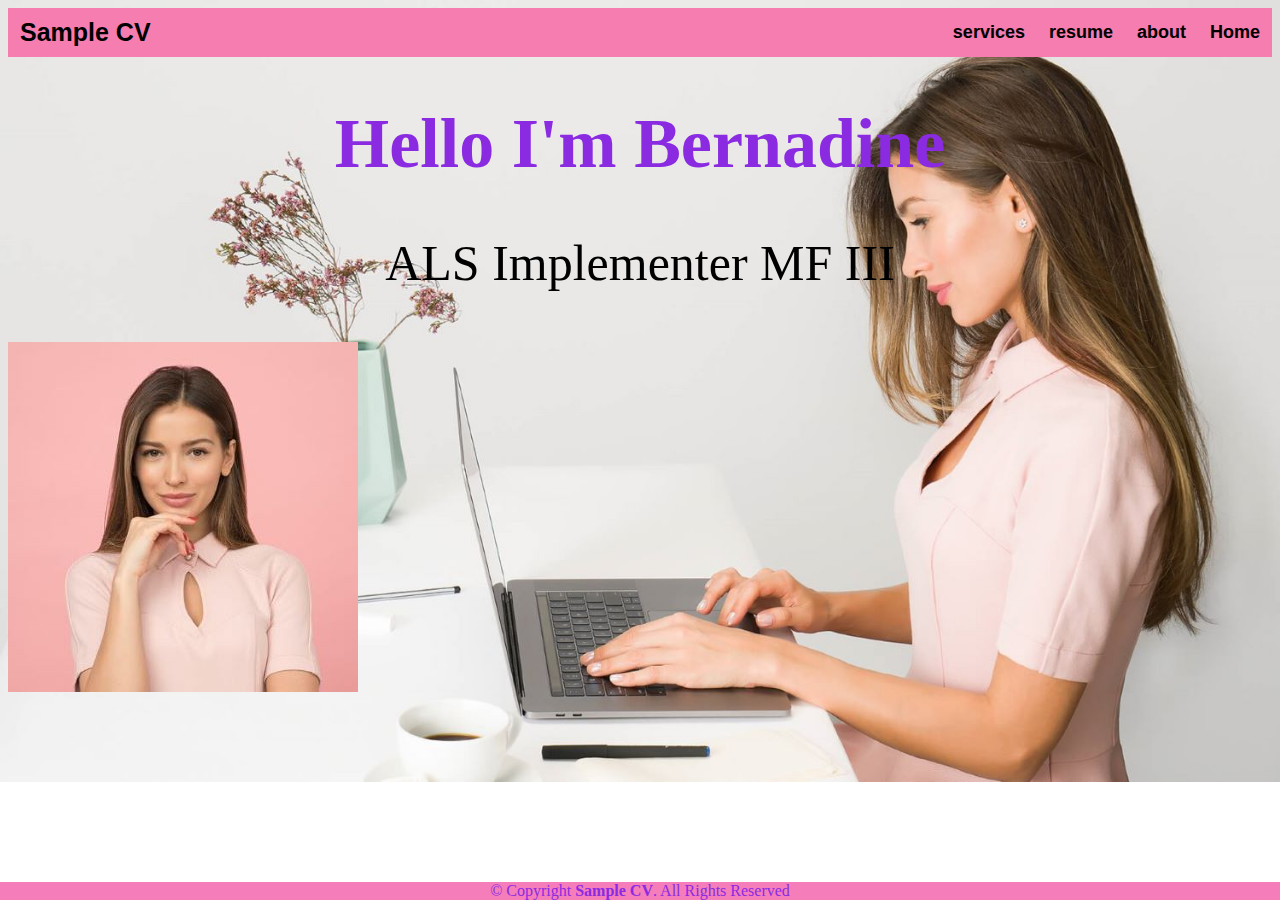
==== index.html @ 9e6026b8 "Update index.html" ====
<!DOCTYPE html>
<html>
<head> </head>
    <title> Sample CV </title>
    <link rel="stylesheet" type="text/css"href="index-style.css" media="screen">
</head>

<body> 
    <header> 
        <div class="header">
            <div class="header-Left">
                <a href="index.html" class="logo">Sample CV</a>
            </div>
        <div class="header-Right">
            <a href="services.html">services</a>
            <a href="resume.html">resume</a>
            <a href="about.html">about</a>
            <a class="active" href="index.html">Home</a>
        </div>
    </div>
    </header>
    <section>
        <h1> Hello I'm Bernadine </h1>
        <p>  ALS Implementer MF III</p>
        <img src="PHOTOS/people/Person 1.jpg">
    </section>
    <footer>
        <footer class>
            <div class="footer">
                &copy; Copyright <strong><span>Sample CV</span></strong>. All Rights Reserved
            </div>
        </footer>   
    </footer>
   
</body>

</html>
---- index-style.css ----
body{
    background-image: url("PHOTOS/BackGround\ 1.jpg");
    background-repeat: no-repeat;
    background-size: cover;
}

h1{
    color: blueviolet;
    font-size: 70px;
    font-family: cursive;
    text-align: center;
}



.header {
    overflow: hidden;
    background-color: rgb(245, 125, 175);
    /*padding: 20px 10px;*/
  }

  .header img{
    height: 50px;
    width: 50px;
  }
  

  /* Style the header links */
  .header a {
    float: left;
    color: black;
    text-align: center;
    padding: 12px;
    text-decoration: none;
    font-size: 18px;
    line-height: 25px;
    border-radius: 4px;
    font-family: Arial, Helvetica, sans-serif;
    font-weight: bold;
  }
  
  /* Style the logo link (notice that we set the same value of line-height and font-size to prevent the header to increase when the font gets bigger */
  .header a.logo {
    font-size: 25px;
    font-weight: bold;
    font-family: Arial, Helvetica, sans-serif;
  }
  
  /* Change the background color on mouse-over */
  .header a:hover {
    background-color: Black;
    color: White;
  }

  .header a.active {
    background-color: rgb(245, 125, 175);
    color: black;
  }
  
  /* Float the link section to the right */
  .header-Right {
    float: right;
  }


/* START OF SECTION */
section .section-content h1 , h2{
  color:  white;
  font-size: 100px;
  font-family: Arial;
  text-align: center;
}

p{
    color: black;
    font-size: 50px;
    font-family: 'Trebuchet MS';
    text-align: center;
}      
p1{
      color: black;
      font-size: 25px;
      font-family: 'Trebuchet MS';
      text-align: left;
}      
p2{
      color: black;
      font-size: 25px;
      font-family: 'Trebuchet MS';
      text-align: left;
}

  .footer{
    position:fixed;
    left: 0;
    bottom: 0;
    width: 100%;
    background-color: rgb(245, 125, 185);
    color: blueviolet;
    text-align: center;
  
}
#context ul {
  font-size: 20px;
  font-family: 'Trebuchet MS';
  text-align: left;
  color: blueviolet;
}
#context img {
  width: 200px;
  height: 200px;
  display: block;
  margin-left: auto;
  margin-right: auto;
}
#Education ul {
  font-size: 15px;
  font-family: 'Trebuchet MS';
  text-align: left;
  color: black;
}
#History ul {
  font-size: 15px;
  font-family: 'Trebuchet MS';
  text-align: left;
  color: black;
}  
#Skills ul {
  font-size: 25px;
  font-family: 'Trebuchet MS';
  text-align: left;
  color: black;
}
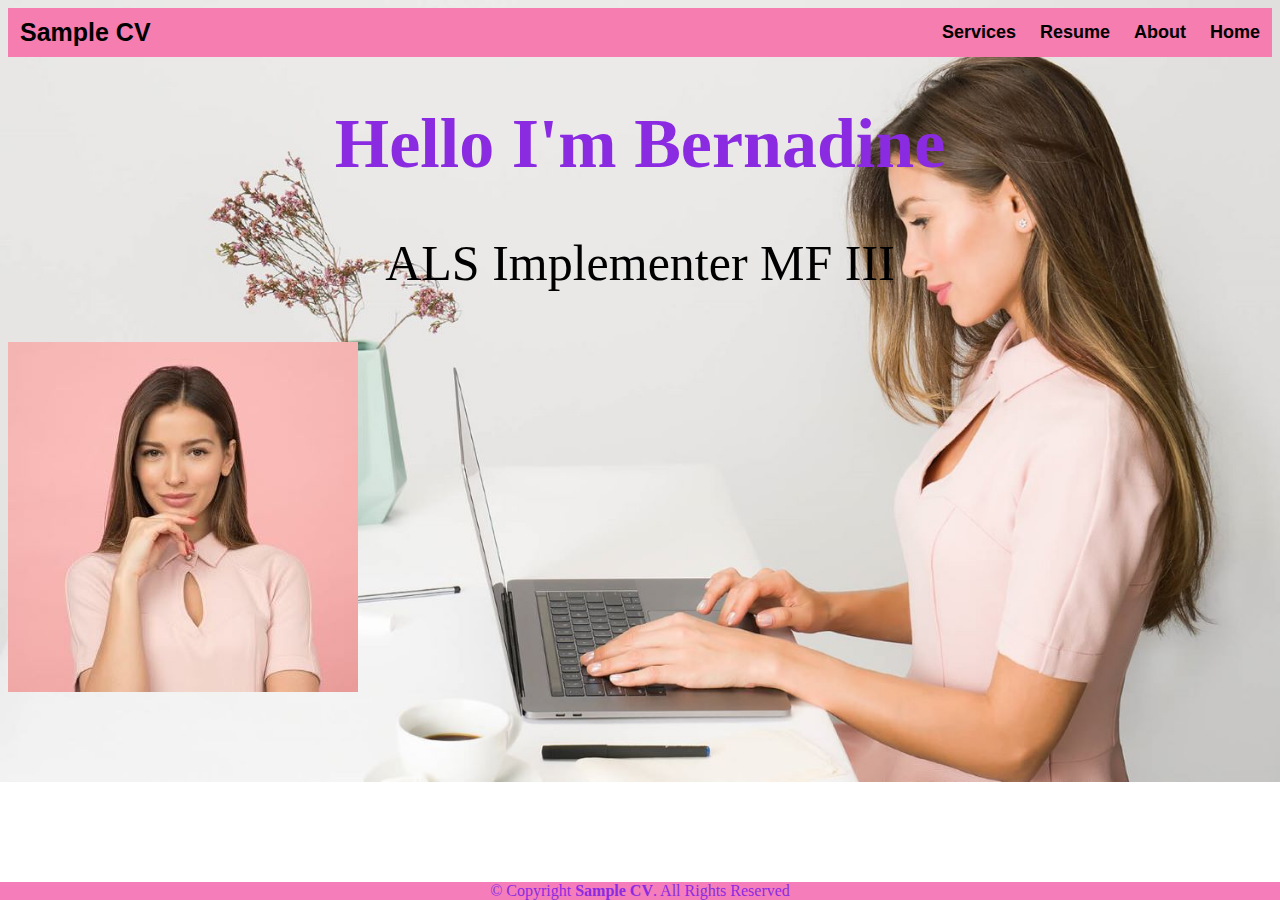
==== commit 6496e224: "Update index.html" ====
--- a/index.html
+++ b/index.html
@@ -12,9 +12,9 @@
                 <a href="index.html" class="logo">Sample CV</a>
             </div>
         <div class="header-Right">
-            <a href="services.html">services</a>
-            <a href="resume.html">resume</a>
-            <a href="about.html">about</a>
+            <a href="services.html">Services</a>
+            <a href="resume.html">Resume</a>
+            <a href="about.html">About</a>
             <a class="active" href="index.html">Home</a>
         </div>
     </div>
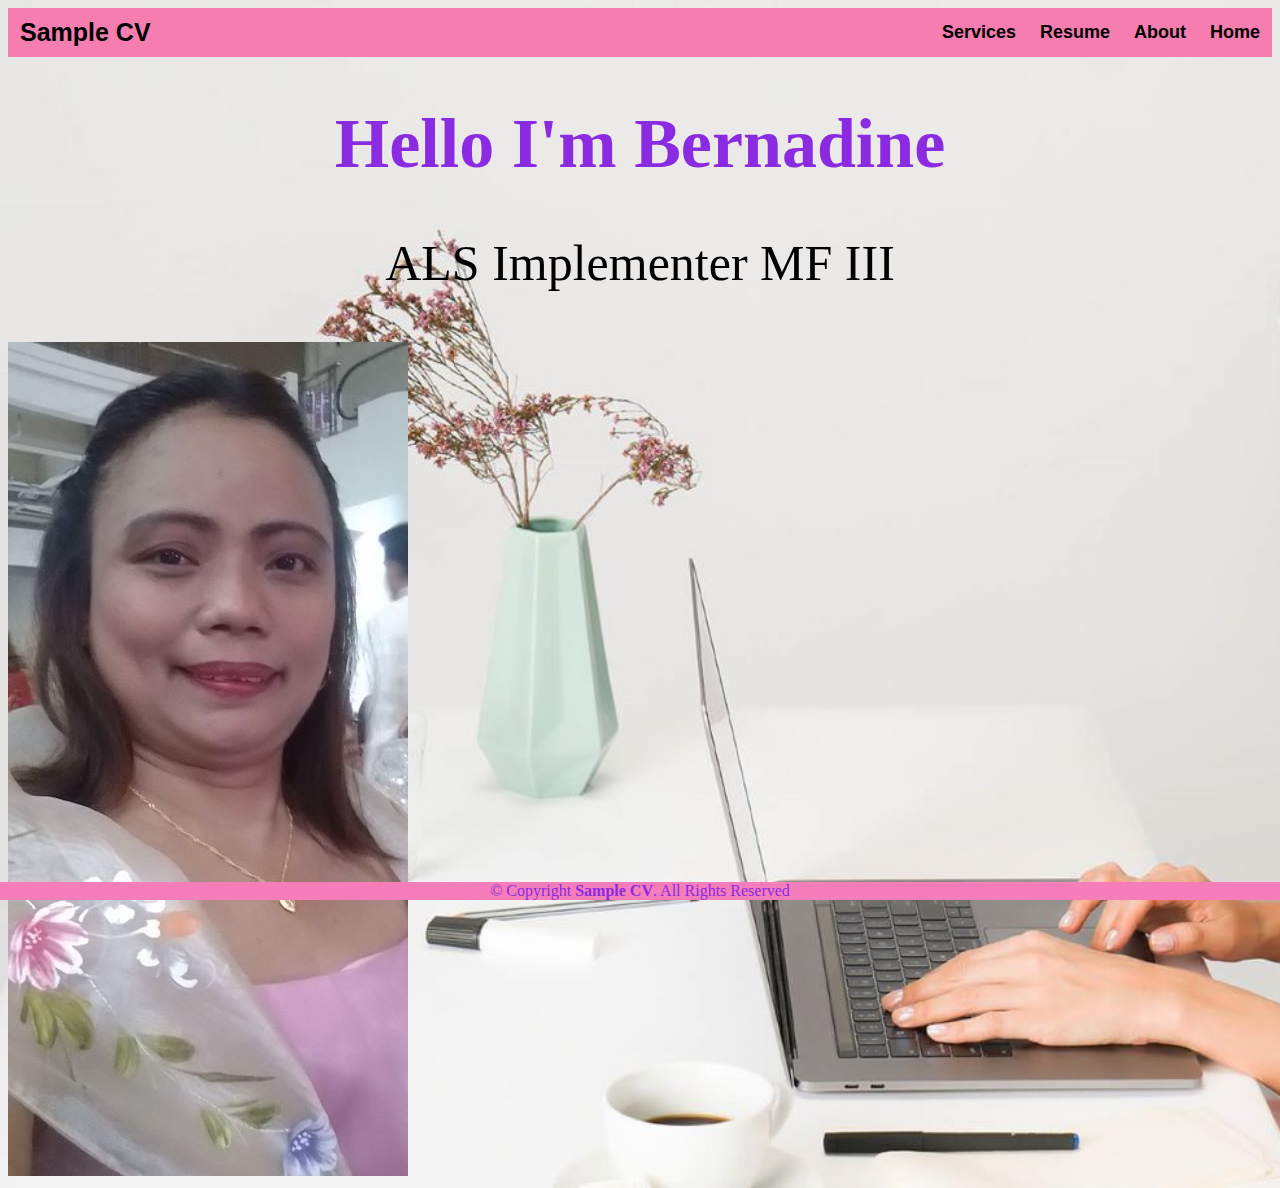
==== commit a4c66a23: "Update index.html" ====
--- a/index.html
+++ b/index.html
@@ -22,7 +22,7 @@
     <section>
         <h1> Hello I'm Bernadine </h1>
         <p>  ALS Implementer MF III</p>
-        <img src="PHOTOS/people/Person 1.jpg">
+        <img src="PHOTOS/people/PHOTO-SALOM2.jpg">
     </section>
     <footer>
         <footer class>
--- a/index-style.css
+++ b/index-style.css
@@ -104,7 +104,7 @@
   font-size: 20px;
   font-family: 'Trebuchet MS';
   text-align: left;
-  color: blueviolet;
+  color: black;
 }
 #context img {
   width: 200px;
@@ -126,7 +126,7 @@
   color: black;
 }  
 #Skills ul {
-  font-size: 25px;
+  font-size: 15px;
   font-family: 'Trebuchet MS';
   text-align: left;
   color: black;
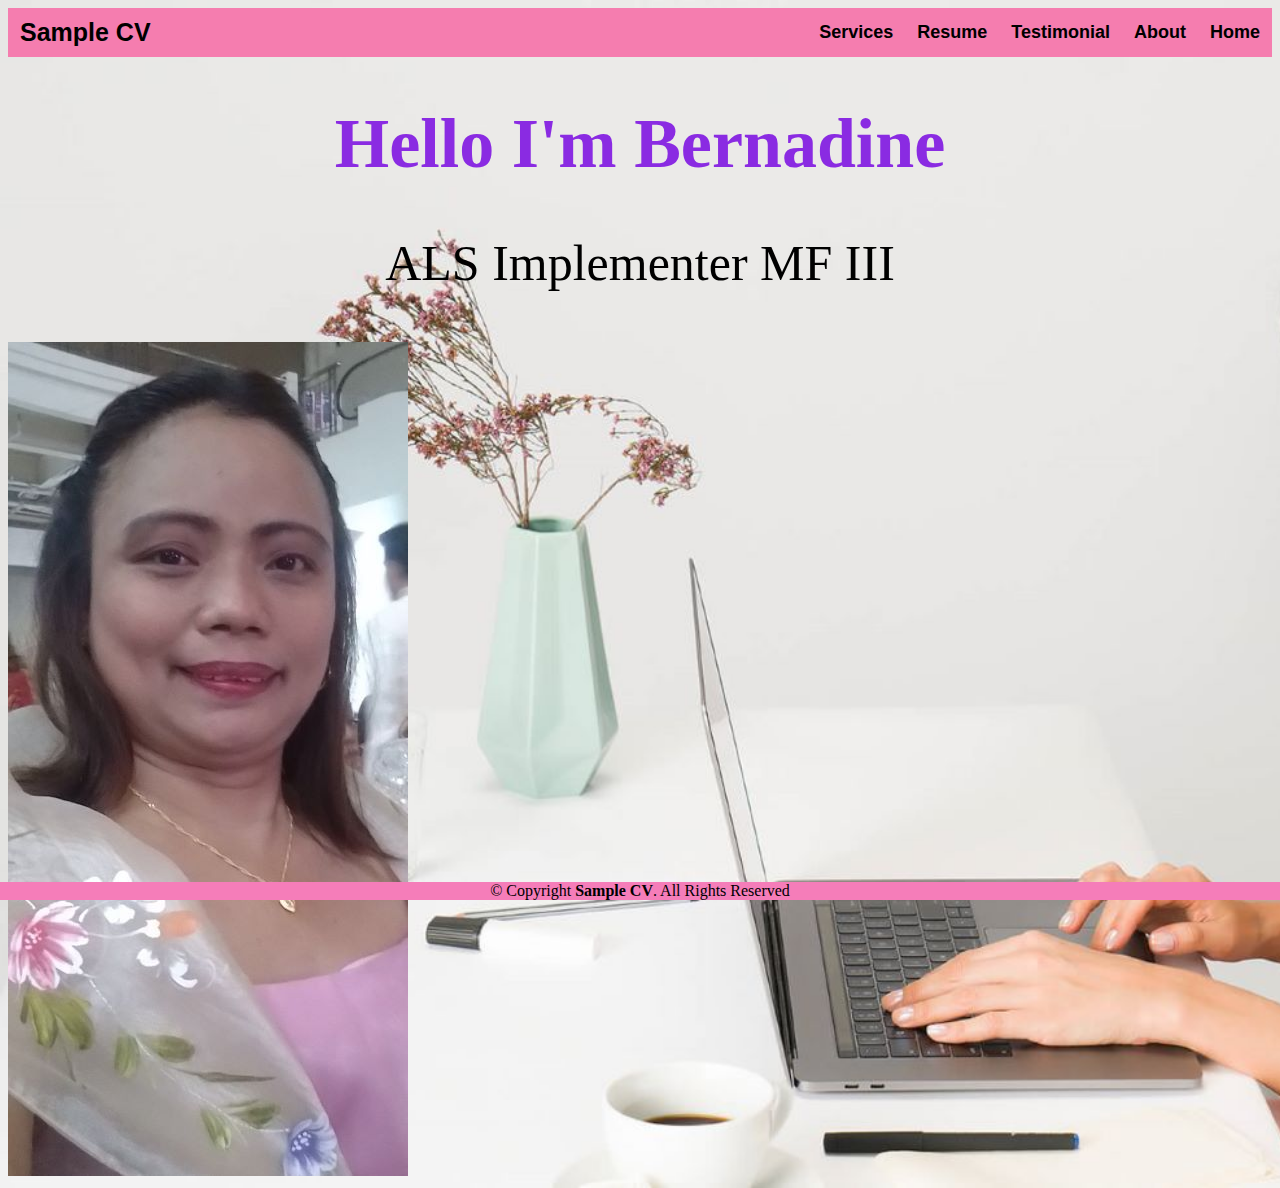
==== commit ea6b0b81: "Update index.html" ====
--- a/index.html
+++ b/index.html
@@ -12,8 +12,10 @@
                 <a href="index.html" class="logo">Sample CV</a>
             </div>
         <div class="header-Right">
+           
             <a href="services.html">Services</a>
             <a href="resume.html">Resume</a>
+            <a href="testimonial.html">Testimonial</a>
             <a href="about.html">About</a>
             <a class="active" href="index.html">Home</a>
         </div>
--- a/index-style.css
+++ b/index-style.css
@@ -89,6 +89,13 @@
       font-family: 'Trebuchet MS';
       text-align: left;
 }
+}      
+t2{
+      color: black;
+      font-size: 25px;
+      font-family: 'Trebuchet MS';
+      text-align: left;
+}
 
   .footer{
     position:fixed;
@@ -96,7 +103,7 @@
     bottom: 0;
     width: 100%;
     background-color: rgb(245, 125, 185);
-    color: blueviolet;
+    color: black;
     text-align: center;
   
 }
@@ -107,8 +114,8 @@
   color: black;
 }
 #context img {
-  width: 200px;
-  height: 200px;
+  width: 50px;
+  height: 50px;
   display: block;
   margin-left: auto;
   margin-right: auto;
@@ -126,8 +133,22 @@
   color: black;
 }  
 #Skills ul {
-  font-size: 15px;
+  font-size: 20px;
   font-family: 'Trebuchet MS';
   text-align: left;
   color: black;
 }  
+}  
+#testi ul {
+  font-size: 20px;
+  font-family: 'Trebuchet MS';
+  text-align: left;
+  color: black;
+}  
+}  
+#testi1 ul {
+  font-size: 20px;
+  font-family: 'Trebuchet MS';
+  text-align: left;
+  color: black;
+}  
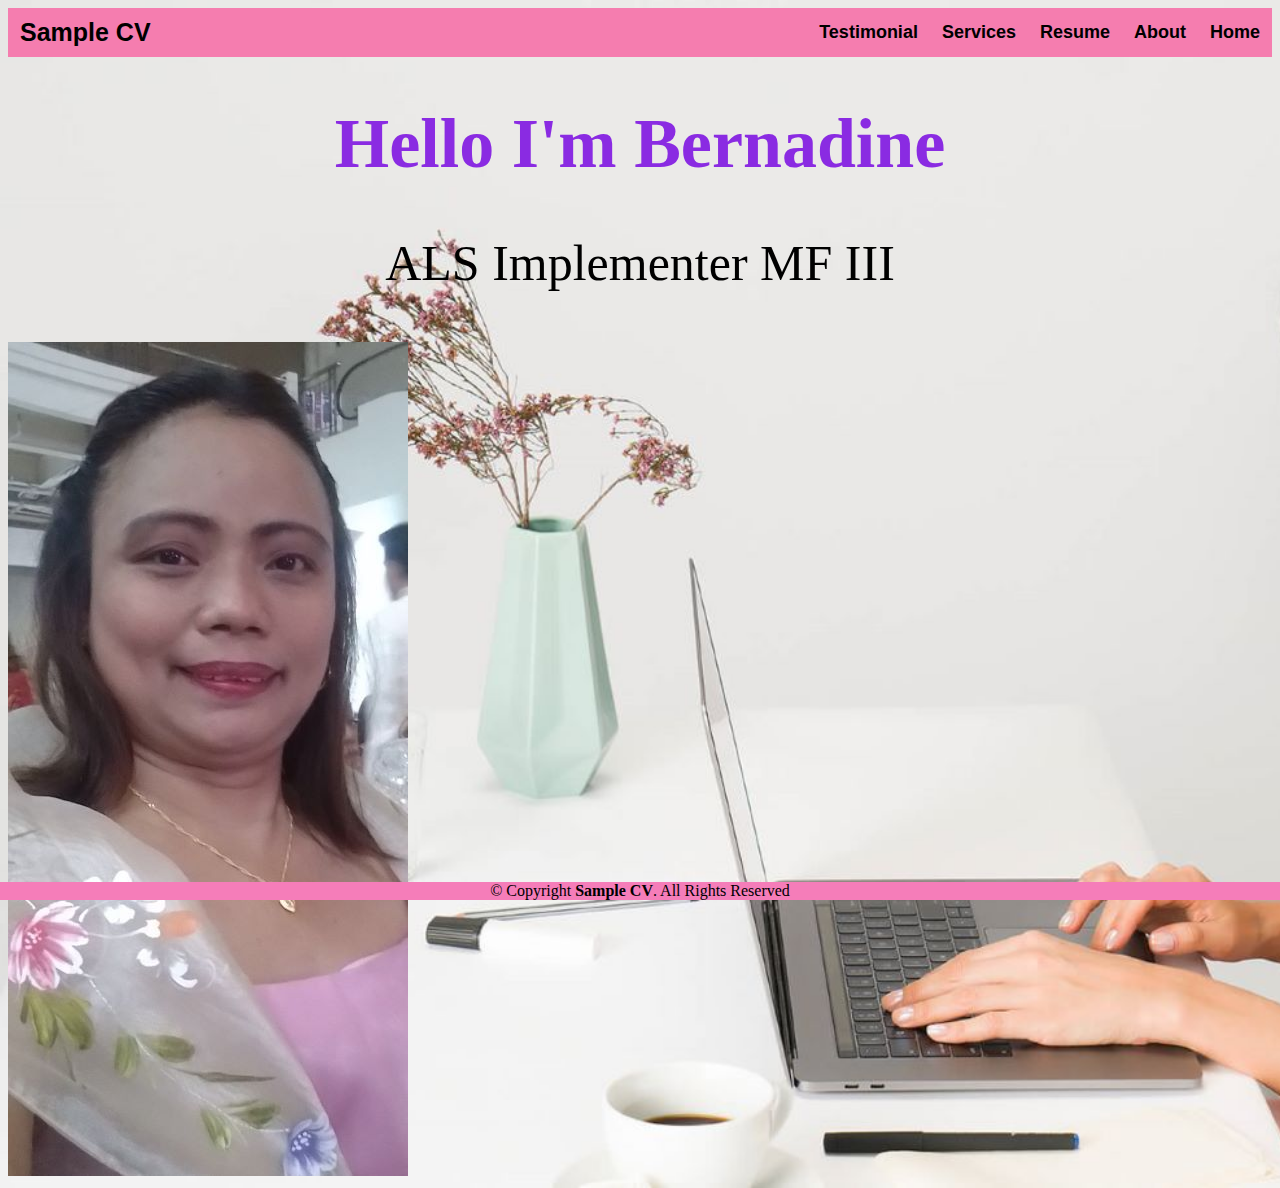
==== commit 0a84d248: "Update index.html" ====
--- a/index.html
+++ b/index.html
@@ -12,10 +12,9 @@
                 <a href="index.html" class="logo">Sample CV</a>
             </div>
         <div class="header-Right">
-           
+           <a href="testimonial.html">Testimonial</a>
             <a href="services.html">Services</a>
             <a href="resume.html">Resume</a>
-            <a href="testimonial.html">Testimonial</a>
             <a href="about.html">About</a>
             <a class="active" href="index.html">Home</a>
         </div>
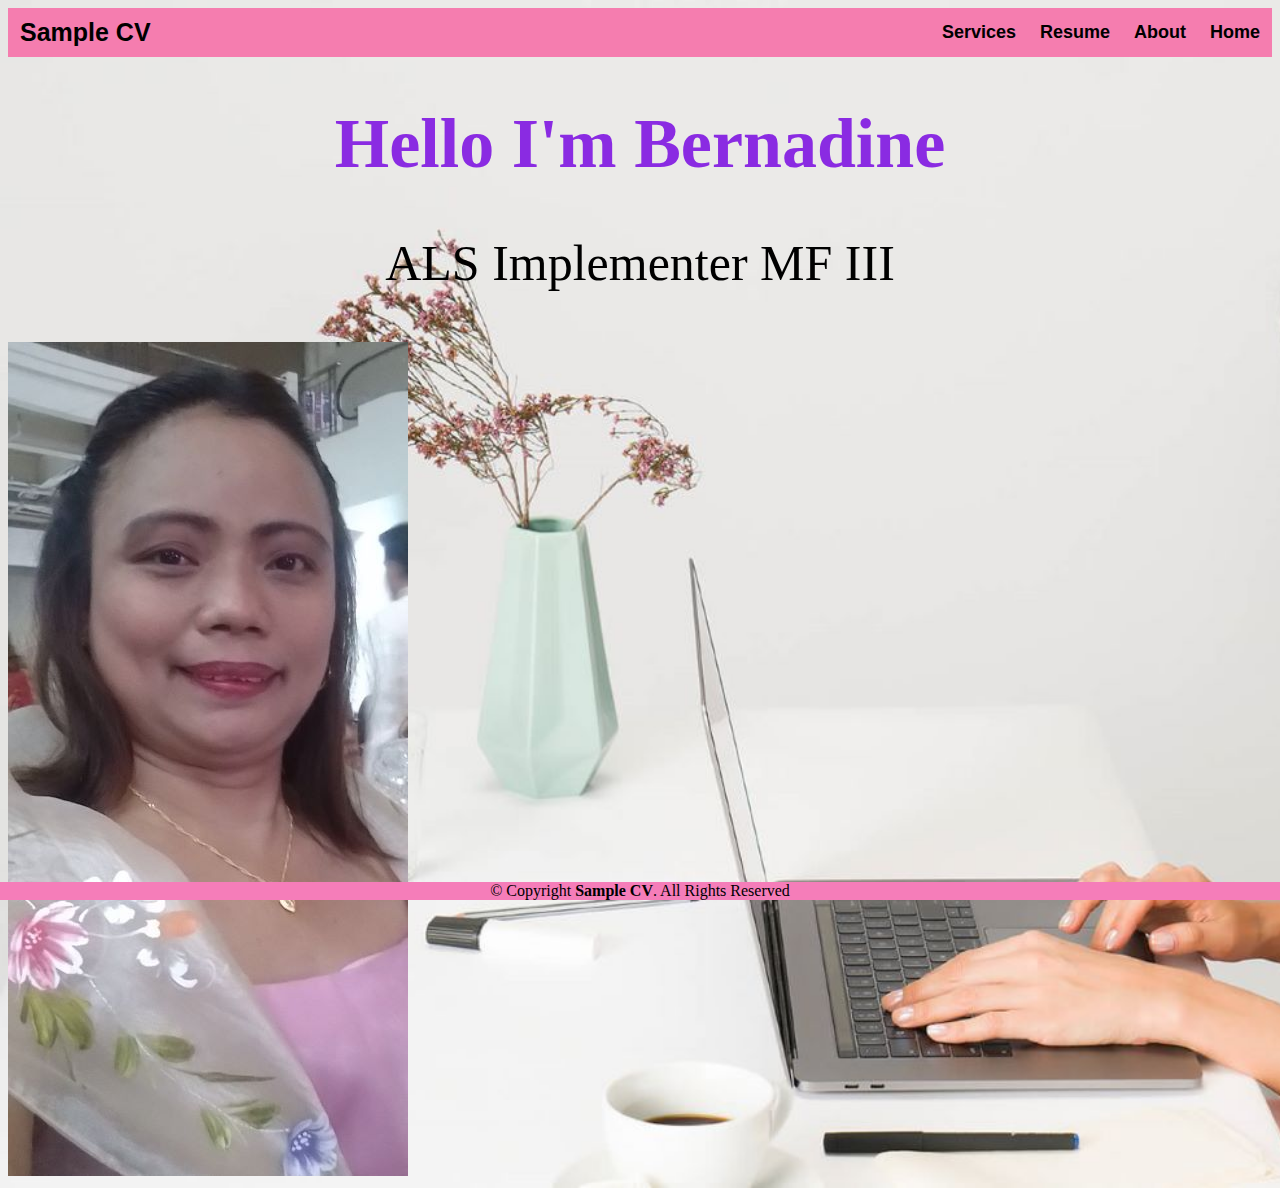
==== commit 1d2c3171: "Update index.html" ====
--- a/index.html
+++ b/index.html
@@ -12,7 +12,6 @@
                 <a href="index.html" class="logo">Sample CV</a>
             </div>
         <div class="header-Right">
-           <a href="testimonial.html">Testimonial</a>
             <a href="services.html">Services</a>
             <a href="resume.html">Resume</a>
             <a href="about.html">About</a>
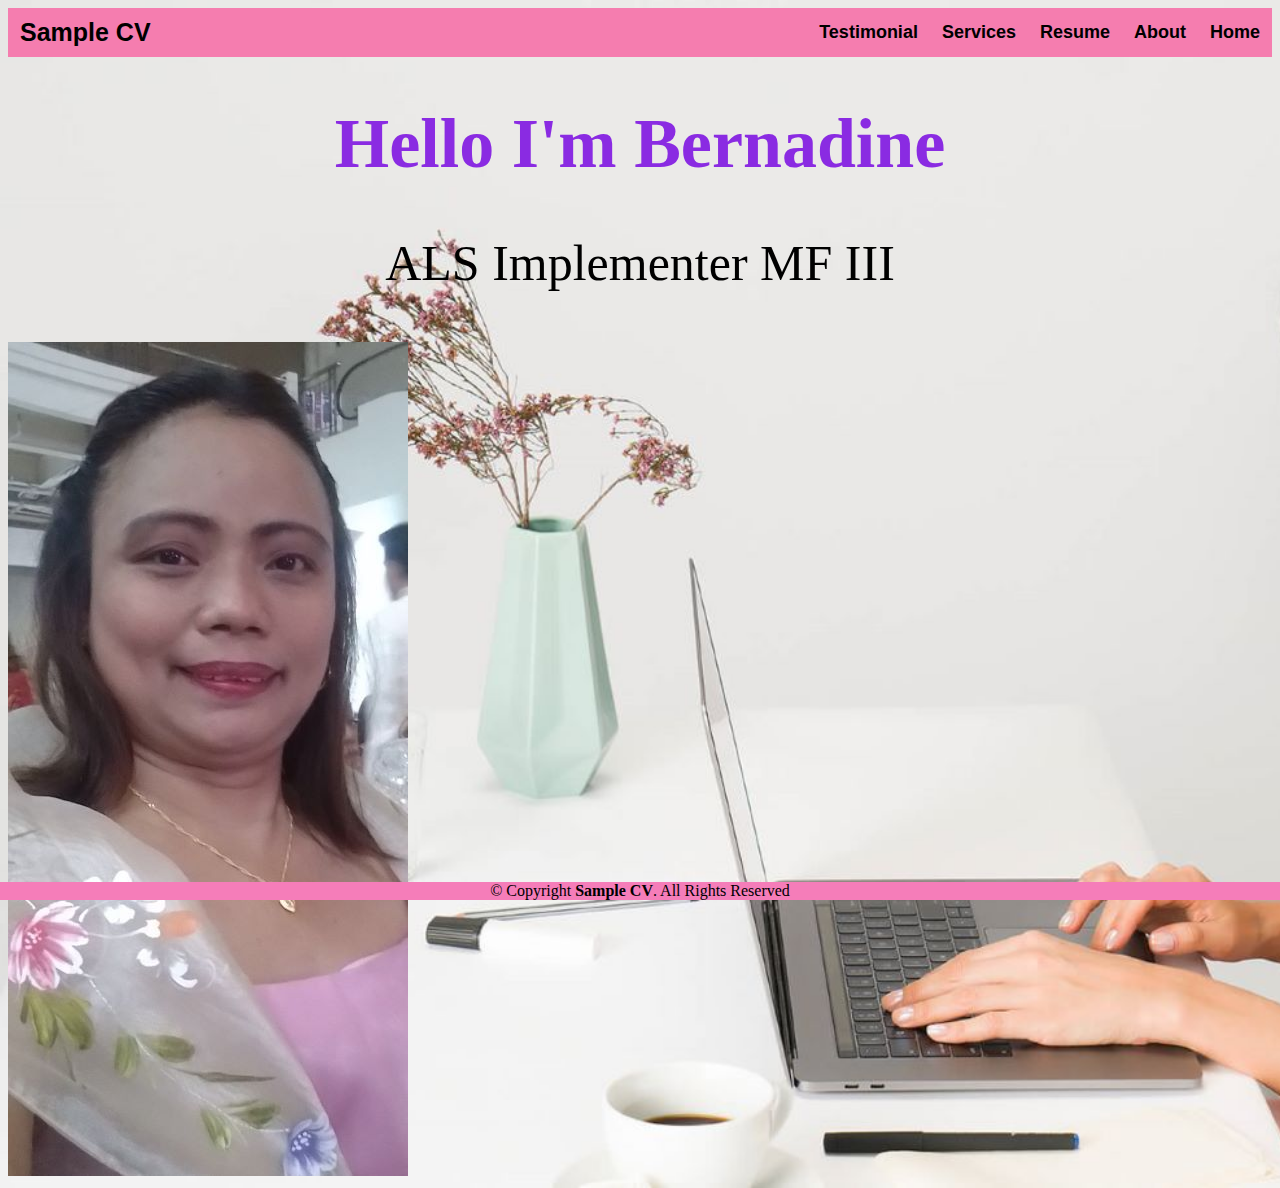
==== commit 46208d04: "Update index.html" ====
--- a/index.html
+++ b/index.html
@@ -12,6 +12,7 @@
                 <a href="index.html" class="logo">Sample CV</a>
             </div>
         <div class="header-Right">
+           <a href="testimonial.html">Testimonial</a>
             <a href="services.html">Services</a>
             <a href="resume.html">Resume</a>
             <a href="about.html">About</a>
